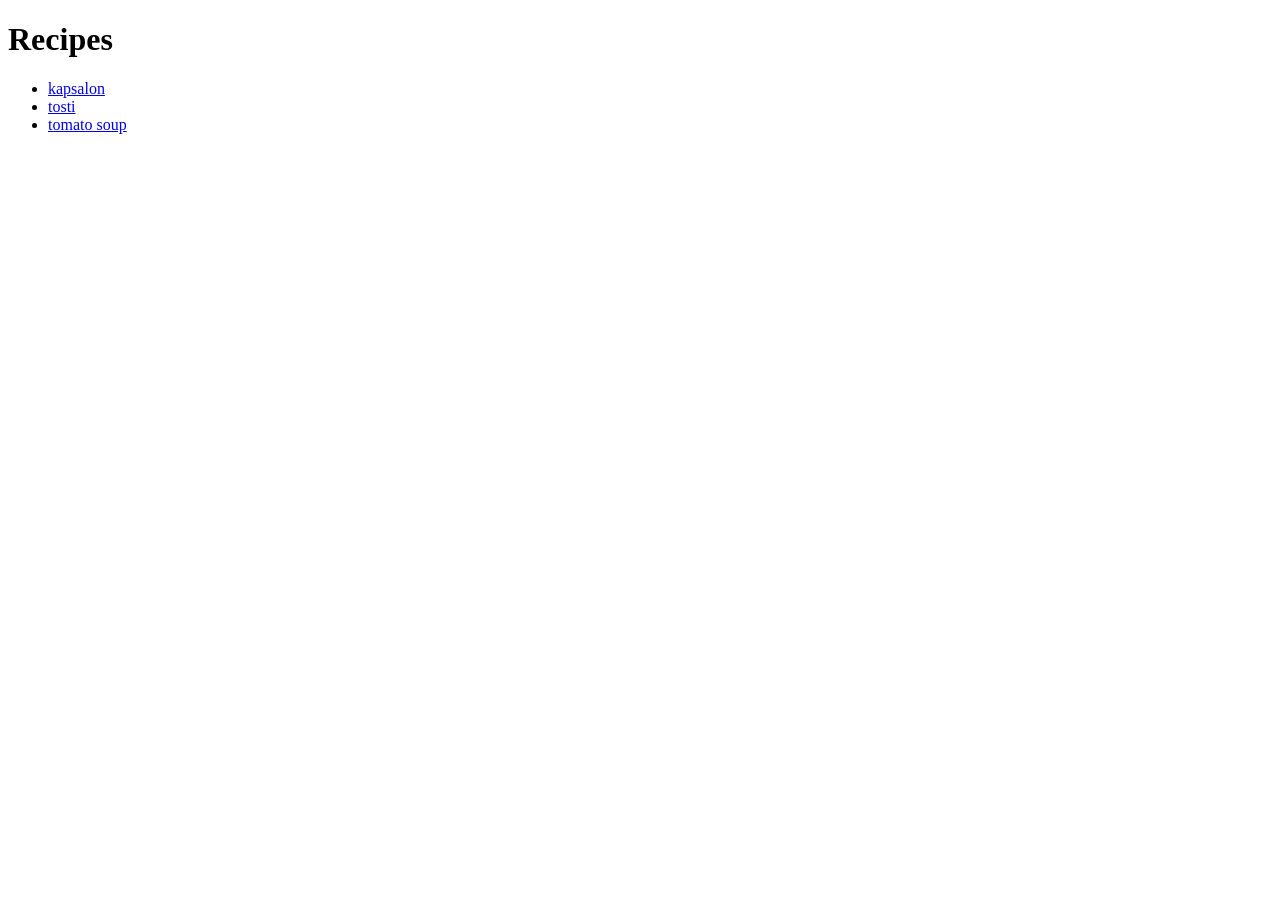
==== index.html @ e10c5be0 "recipe website v1 with 3 recipes" ====
<!DOCTYPE html>
<html lang="en">
<head>
    <meta charset="UTF-8">
    <meta name="viewport" content="width=<<<<<<device-width>>>>>>, initial-scale=1.0">
    <title>Document</title>
</head>
<body>
    <h1>Recipes</h1>

    <ul>
        <li><a href="recipes/kapsalon.html">kapsalon</a></li>
        <li><a href="recipes/tosti.html">tosti</a></li>
        <li><a href="recipes/tomato soup.html">tomato soup</a></li>
    </ul>
</body>
</html>
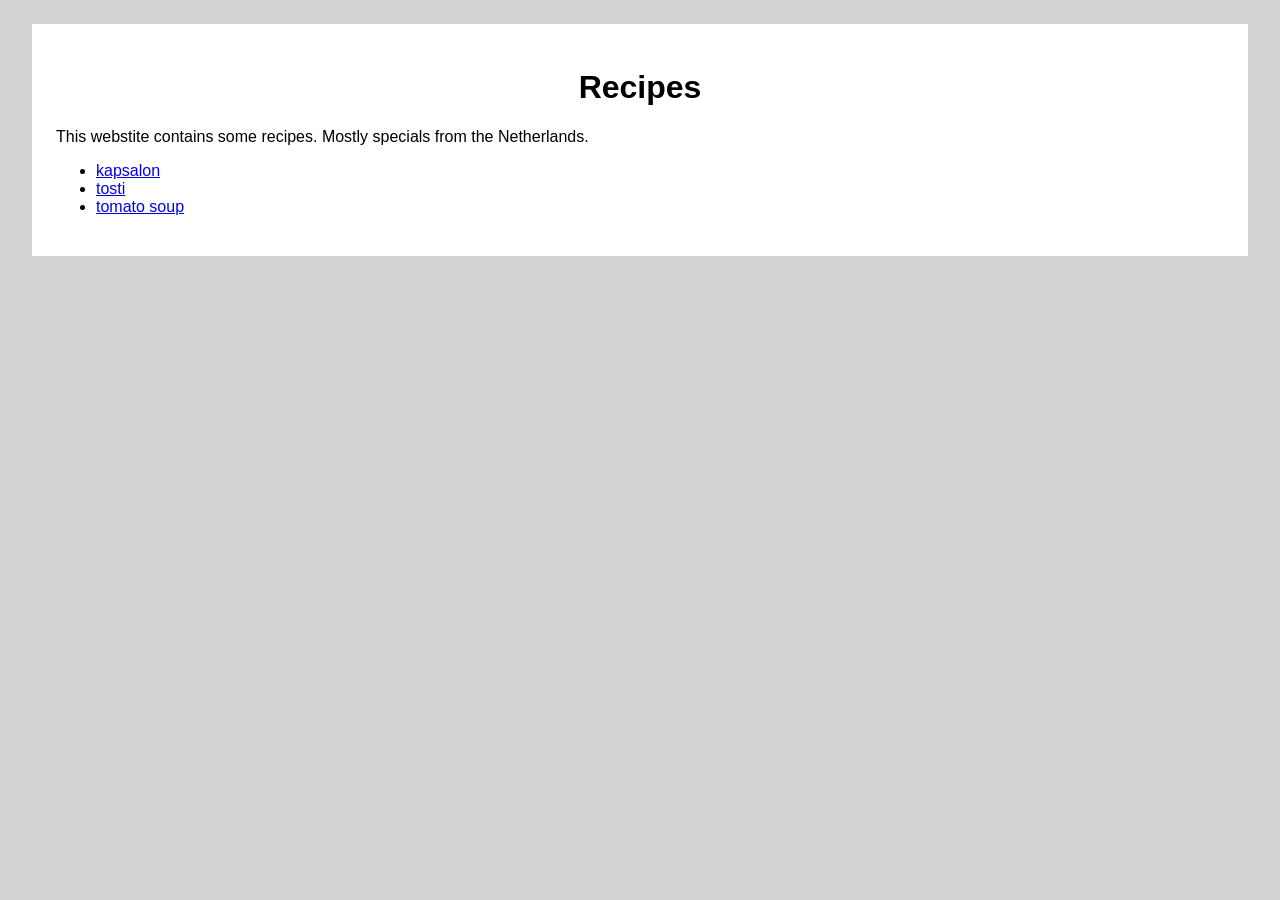
==== commit 9ed3976d: "css fix" ====
--- a/index.html
+++ b/index.html
@@ -4,14 +4,19 @@
     <meta charset="UTF-8">
     <meta name="viewport" content="width=<<<<<<device-width>>>>>>, initial-scale=1.0">
     <title>Document</title>
+    <link rel="stylesheet" href="style.css">
 </head>
 <body>
-    <h1>Recipes</h1>
+    <div class="main-box">
+        <h1 class="main-header">Recipes</h1>
 
-    <ul>
-        <li><a href="recipes/kapsalon.html">kapsalon</a></li>
-        <li><a href="recipes/tosti.html">tosti</a></li>
-        <li><a href="recipes/tomato soup.html">tomato soup</a></li>
-    </ul>
+        <p>This webstite contains some recipes. Mostly specials from the Netherlands.</p>
+
+        <ul>
+            <li><a href="recipes/kapsalon.html">kapsalon</a></li>
+            <li><a href="recipes/tosti.html">tosti</a></li>
+            <li><a href="recipes/tomato soup.html">tomato soup</a></li>
+        </ul>
+    </div>
 </body>
 </html>
--- a/style.css
+++ b/style.css
@@ -0,0 +1,28 @@
+body {
+    font-family: sans-serif;
+    background-color: lightgray;
+}
+
+.main-box {
+    background-color: white;
+    padding: 24px;
+    margin: 24px;
+}
+
+.main-header {
+    text-align: center;
+}
+
+.sub-header {
+    text-align: center;
+}
+
+img {
+    display: block;
+    margin: 0 auto;
+}
+
+.home-button {
+    display: block;
+    text-align: center;
+}
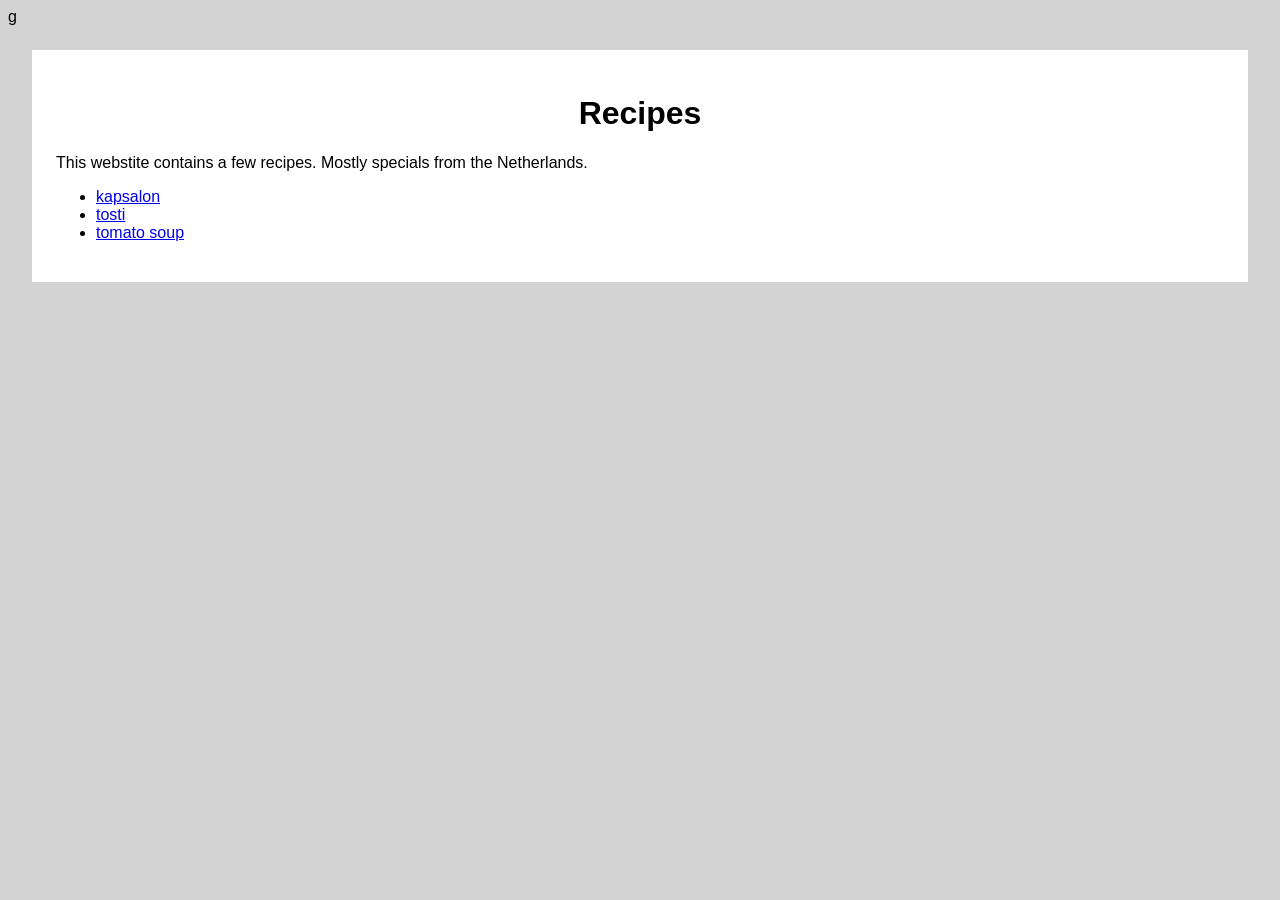
==== commit 49f20e61: "spelling fix" ====
--- a/index.html
+++ b/index.html
@@ -2,15 +2,15 @@
 <html lang="en">
 <head>
     <meta charset="UTF-8">
-    <meta name="viewport" content="width=<<<<<<device-width>>>>>>, initial-scale=1.0">
+    <meta name="viewport" content="widthdevice-width initial-scale=1.0">
     <title>Document</title>
     <link rel="stylesheet" href="style.css">
 </head>
-<body>
+<body>g
     <div class="main-box">
         <h1 class="main-header">Recipes</h1>
 
-        <p>This webstite contains some recipes. Mostly specials from the Netherlands.</p>
+        <p>This webstite contains a few recipes. Mostly specials from the Netherlands.</p>
 
         <ul>
             <li><a href="recipes/kapsalon.html">kapsalon</a></li>
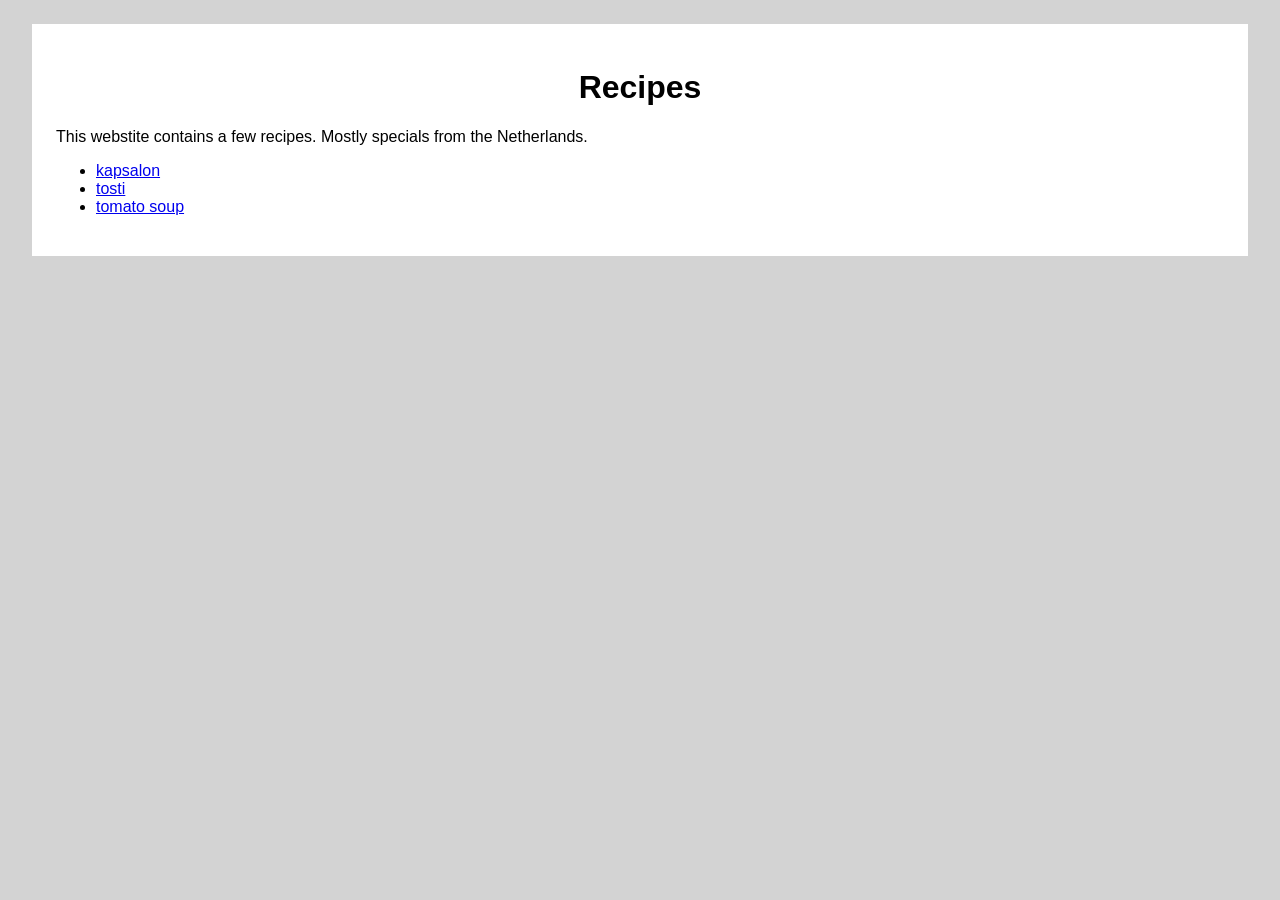
==== commit 84ed02ec: "typo fix" ====
--- a/index.html
+++ b/index.html
@@ -6,7 +6,7 @@
     <title>Document</title>
     <link rel="stylesheet" href="style.css">
 </head>
-<body>g
+<body>
     <div class="main-box">
         <h1 class="main-header">Recipes</h1>
 
